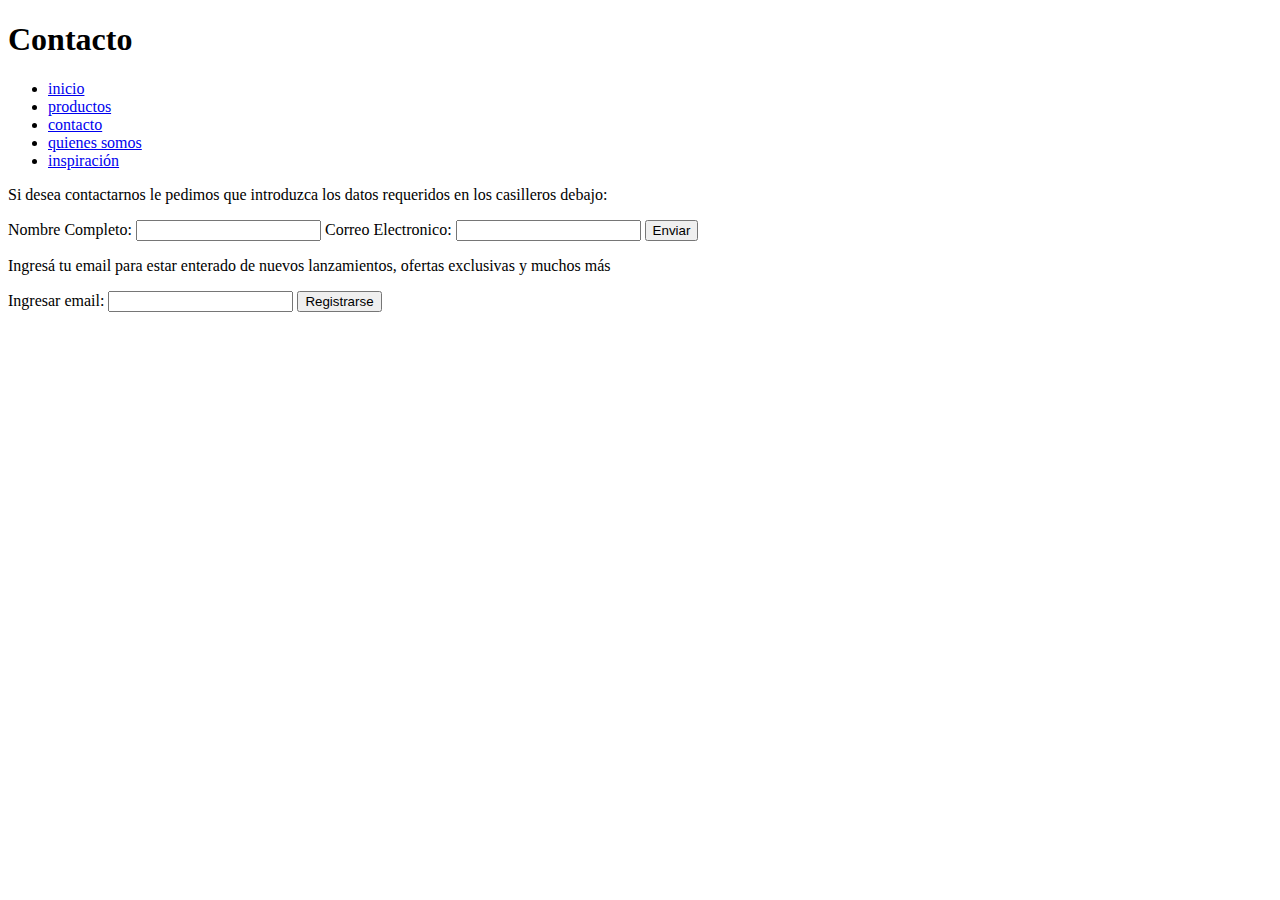
==== pages/contacto.html @ bab6632f "oliengo" ====
<!DOCTYPE html>
<html lang="en">
<head>
    <meta charset="UTF-8">
    <meta http-equiv="X-UA-Compatible" content="IE=edge">
    <meta name="viewport" content="width=device-width, initial-scale=1.0">
    <title>Quienes somos</title>
</head>
<body>
    <header>
        <h1>Contacto</h1>
    </header>
    <nav>
        <ul>
             <li>
                <a href="../index.html">inicio</a>
            </li>
             <li>
                 <a href="productos.html">productos</a>
             </li>
             <li>
                 <a href="contacto.html">contacto</a>
             </li>
             <li>
                <a href="quienessomos.html">quienes somos</a>
            </li>
            <li>
                <a href="inspiracion.html">inspiración</a>
            </li>
        </ul>
    </nav>
    <p>Si desea contactarnos le pedimos que introduzca los datos requeridos en los casilleros debajo:</p>

 <form>
    <label for="nombre">Nombre Completo:</label>
    <input type="text" id="nombre" name="nombre">
    <label for="mail">Correo Electronico:</label>
    <input type="text" id="mail" name="mail">
    <input type="submit" value="Enviar">
  </form>
</body>


<footer id="pie">
    <p>
        Ingresá tu email para estar enterado de nuevos lanzamientos, ofertas exclusivas y muchos más 
    </p>
    <form>
        <label for="email">Ingresar email:</label>	
        <input type="text" name="email" />
            <input type="submit" value= "Registrarse"
    </form>  
</footer>
</html>
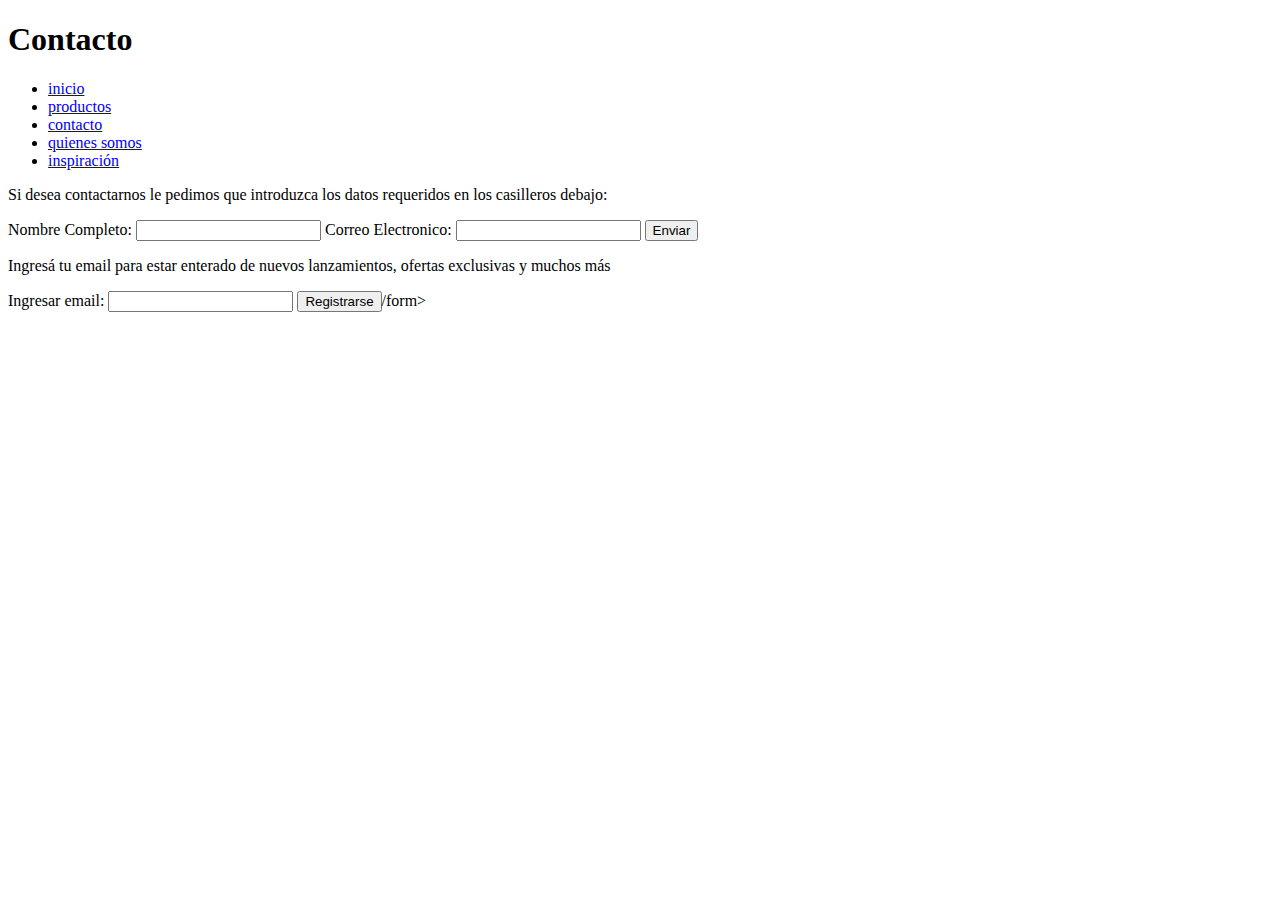
==== commit 880de64d: "actualizacion" ====
--- a/pages/contacto.html
+++ b/pages/contacto.html
@@ -6,6 +6,7 @@
     <meta name="viewport" content="width=device-width, initial-scale=1.0">
     <title>Quienes somos</title>
 </head>
+<link rel="stylesheet" href="./styles/style.css" />
 <body>
     <header>
         <h1>Contacto</h1>
@@ -49,6 +50,6 @@
         <label for="email">Ingresar email:</label>	
         <input type="text" name="email" />
             <input type="submit" value= "Registrarse"
-    </form>  
+    >/form>
 </footer>
 </html>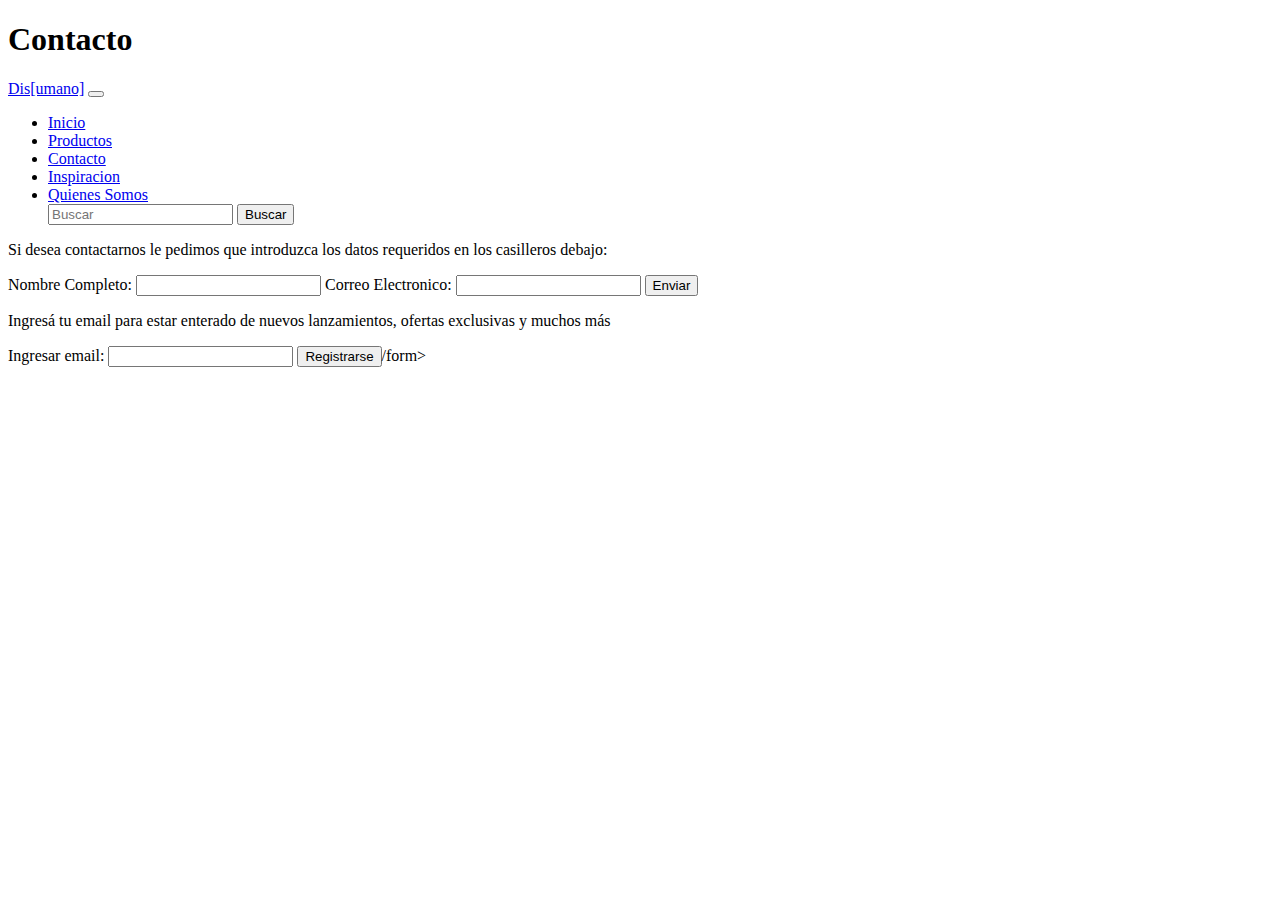
==== commit d1304708: "boostrap" ====
--- a/pages/contacto.html
+++ b/pages/contacto.html
@@ -5,6 +5,7 @@
     <meta http-equiv="X-UA-Compatible" content="IE=edge">
     <meta name="viewport" content="width=device-width, initial-scale=1.0">
     <title>Quienes somos</title>
+    <link href="https://cdn.jsdelivr.net/npm/bootstrap@5.1.3/dist/css/bootstrap.min.css" rel="stylesheet" integrity="sha384-1BmE4kWBq78iYhFldvKuhfTAU6auU8tT94WrHftjDbrCEXSU1oBoqyl2QvZ6jIW3" crossorigin="anonymous">
 </head>
 <link rel="stylesheet" href="./styles/style.css" />
 <body>
@@ -12,24 +13,38 @@
         <h1>Contacto</h1>
     </header>
     <nav>
-        <ul>
-             <li>
-                <a href="../index.html">inicio</a>
-            </li>
-             <li>
-                 <a href="productos.html">productos</a>
-             </li>
-             <li>
-                 <a href="contacto.html">contacto</a>
-             </li>
-             <li>
-                <a href="quienessomos.html">quienes somos</a>
-            </li>
-            <li>
-                <a href="inspiracion.html">inspiración</a>
-            </li>
-        </ul>
-    </nav>
+        <nav class="navbar navbar-expand-lg navbar-light bg-light">
+            <div class="container-fluid">
+              <a class="navbar-brand" href="#">Dis[umano]</a>
+              <button class="navbar-toggler" type="button" data-bs-toggle="collapse" data-bs-target="#navbarSupportedContent" aria-controls="navbarSupportedContent" aria-expanded="false" aria-label="Toggle navigation">
+                <span class="navbar-toggler-icon"></span>
+              </button>
+              <div class="collapse navbar-collapse" id="navbarSupportedContent">
+                <ul class="navbar-nav me-auto mb-2 mb-lg-0">
+                  <li class="nav-item">
+                    <a href="../index.html" class="nav-link active" aria-current="page" href="#">Inicio</a>
+                  </li>
+                  <li class="nav-item">
+                    <a href="productos.html" class="nav-link" href="#">Productos</a>
+                  </li>
+                  <li class="nav-item">
+                    <a href="contacto.html" class="nav-link" href="#">Contacto</a>
+                  </li>
+                  <li class="nav-item">
+                    <a href="inspiracion.html" class="nav-link" href="#">Inspiracion</a>
+                  </li>
+                  <li class="nav-item">
+                    <a href="quienessomos.html" class="nav-link" href="#">Quienes Somos</a>
+                  </li>
+
+                <form class="d-flex">
+                  <input class="form-control me-2" type="search" placeholder="Buscar" aria-label="Search">
+                  <button class="btn btn-outline-success" type="submit">Buscar</button>
+                </form>
+              </div>
+            </div>
+          </nav>
+       </nav>
     <p>Si desea contactarnos le pedimos que introduzca los datos requeridos en los casilleros debajo:</p>
 
  <form>
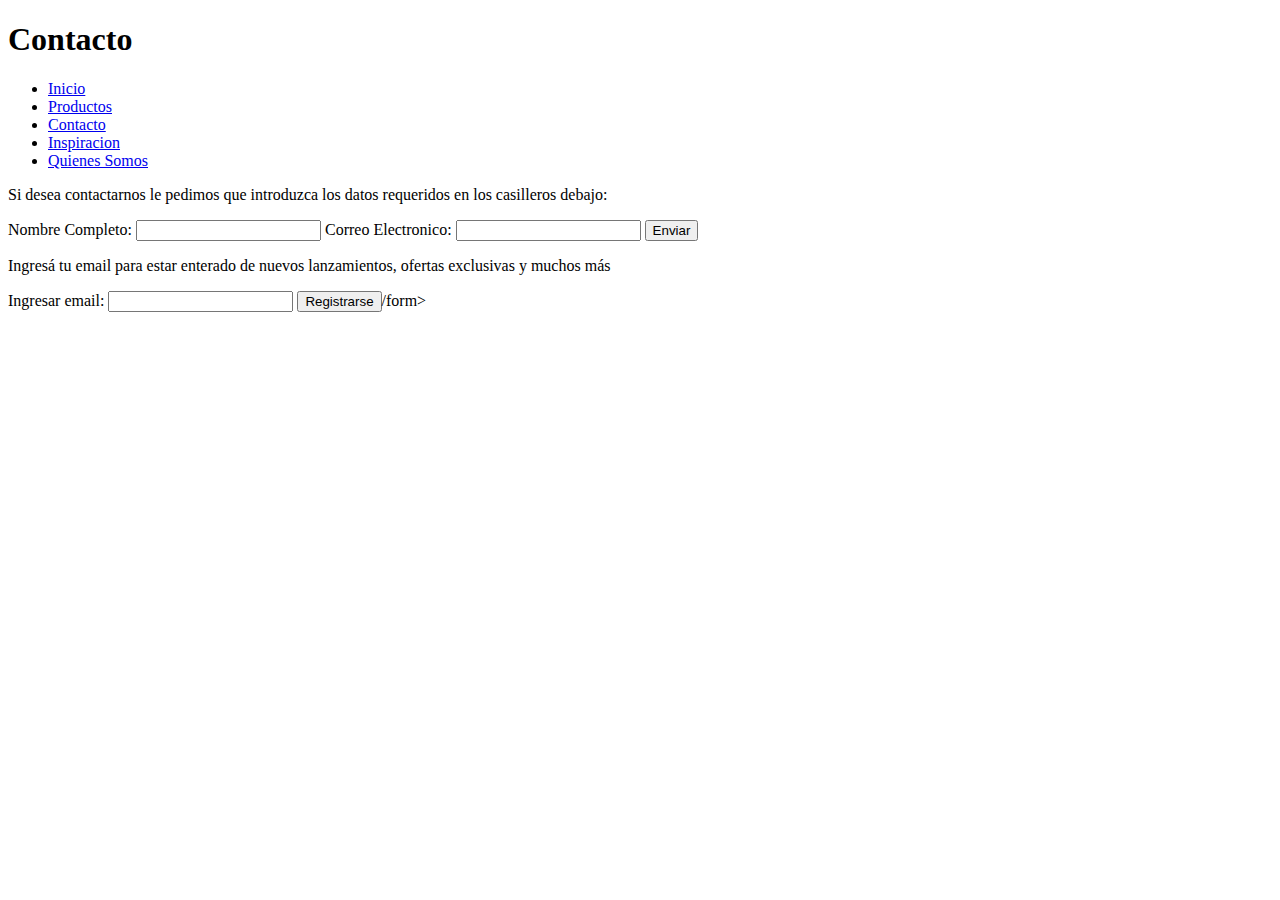
==== commit df778ebf: "2daEntrega" ====
--- a/pages/contacto.html
+++ b/pages/contacto.html
@@ -12,39 +12,30 @@
     <header>
         <h1>Contacto</h1>
     </header>
-    <nav>
-        <nav class="navbar navbar-expand-lg navbar-light bg-light">
-            <div class="container-fluid">
-              <a class="navbar-brand" href="#">Dis[umano]</a>
-              <button class="navbar-toggler" type="button" data-bs-toggle="collapse" data-bs-target="#navbarSupportedContent" aria-controls="navbarSupportedContent" aria-expanded="false" aria-label="Toggle navigation">
-                <span class="navbar-toggler-icon"></span>
-              </button>
-              <div class="collapse navbar-collapse" id="navbarSupportedContent">
-                <ul class="navbar-nav me-auto mb-2 mb-lg-0">
-                  <li class="nav-item">
-                    <a href="../index.html" class="nav-link active" aria-current="page" href="#">Inicio</a>
-                  </li>
-                  <li class="nav-item">
-                    <a href="productos.html" class="nav-link" href="#">Productos</a>
-                  </li>
-                  <li class="nav-item">
-                    <a href="contacto.html" class="nav-link" href="#">Contacto</a>
-                  </li>
-                  <li class="nav-item">
-                    <a href="inspiracion.html" class="nav-link" href="#">Inspiracion</a>
-                  </li>
-                  <li class="nav-item">
-                    <a href="quienessomos.html" class="nav-link" href="#">Quienes Somos</a>
-                  </li>
 
-                <form class="d-flex">
-                  <input class="form-control me-2" type="search" placeholder="Buscar" aria-label="Search">
-                  <button class="btn btn-outline-success" type="submit">Buscar</button>
-                </form>
-              </div>
-            </div>
-          </nav>
-       </nav>
+  <nav>
+   <div class="navegacion">
+    <ul class="nav justify-content-center">
+     <li class="nav-item">
+      <a class="nav-link active" aria-current="page" href="../index.html">Inicio</a>
+    </li>
+    <li class="nav-item">
+      <a class="nav-link" href="productos.html">Productos</a>
+    </li>
+    <li class="nav-item">
+      <a class="nav-link" href="contacto.html">Contacto</a>
+    </li>
+    <li class="nav-item">
+      <a class="nav-link" href="inspiracion.html">Inspiracion</a>
+    </li>
+    <li class="nav-item">
+      <a class="nav-link" href="quienessomos.html">Quienes Somos</a>
+    </li>
+  </div>
+    </nav> 
+  </ul>
+
+
     <p>Si desea contactarnos le pedimos que introduzca los datos requeridos en los casilleros debajo:</p>
 
  <form>
